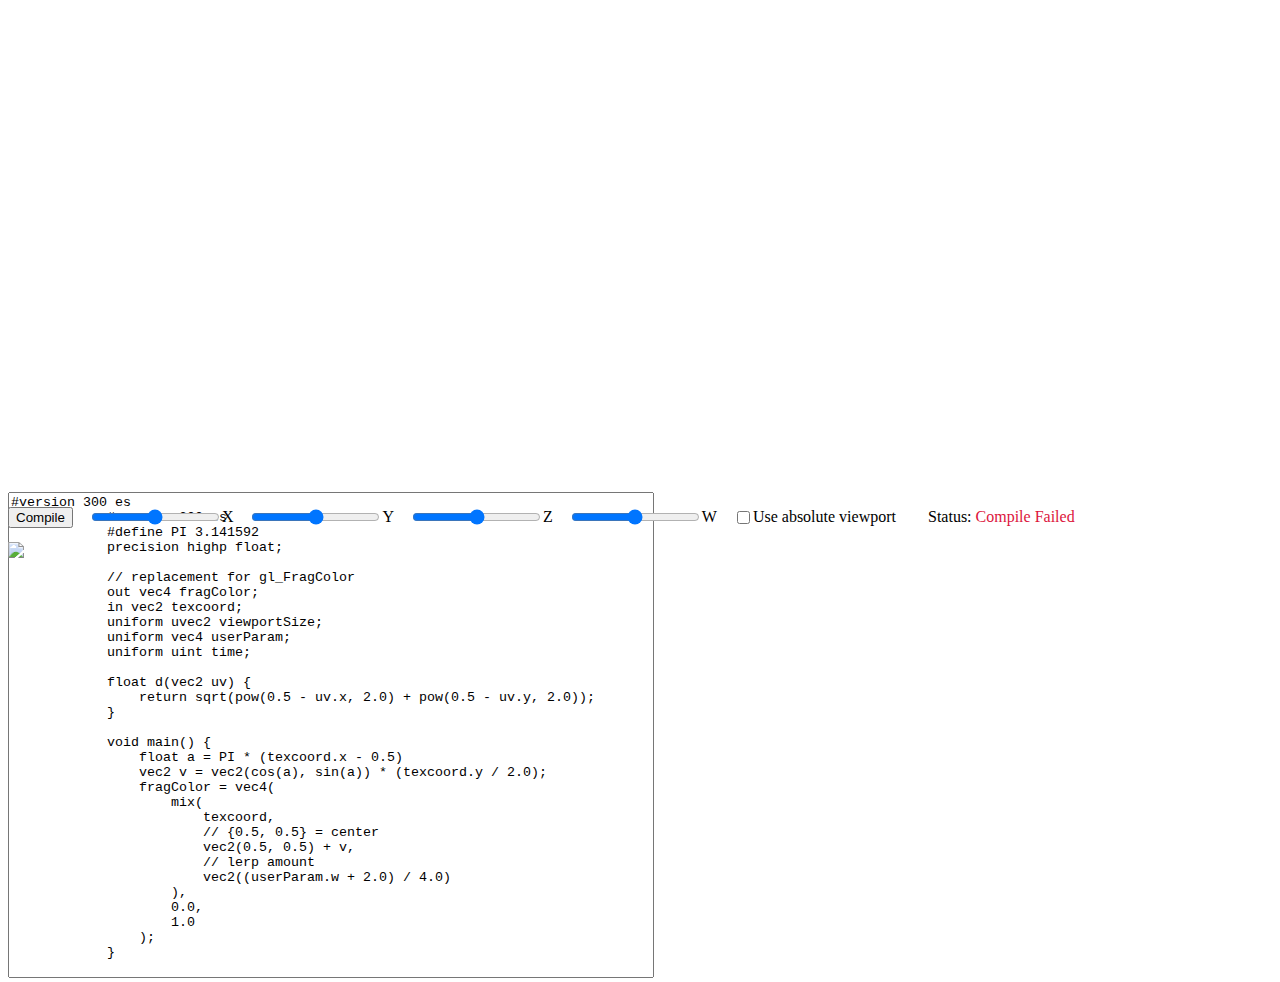
==== shader.html @ a9392c0b "from my chromebook" ====
<!DOCTYPE html>
<html lang="en">

<head>
    <meta charset="UTF-8">
    <meta http-equiv="X-UA-Compatible" content="IE=edge">
    <meta name="viewport" content="width=device-width, initial-scale=1.0">
    <link rel="stylesheet" href="shader.css">
    <title>Fragment Shader Sandbox</title>
</head>

<body>
    <div id="ccontain">
        <canvas id="glcanv" width="640" height="480">No WebGL?</canvas>
        <textarea id="fragsrc">#version 300 es
            #version 300 es
            #define PI 3.141592
            precision highp float;
            
            // replacement for gl_FragColor
            out vec4 fragColor;
            in vec2 texcoord;
            uniform uvec2 viewportSize; 
            uniform vec4 userParam;
            uniform uint time;
            
            float d(vec2 uv) {
                return sqrt(pow(0.5 - uv.x, 2.0) + pow(0.5 - uv.y, 2.0));
            }
            
            void main() {
                float a = PI * (texcoord.x - 0.5)
                vec2 v = vec2(cos(a), sin(a)) * (texcoord.y / 2.0);
                fragColor = vec4(
                    mix(
                        texcoord,
                        // {0.5, 0.5} = center
                        vec2(0.5, 0.5) + v,
                        // lerp amount
                        vec2((userParam.w + 2.0) / 4.0)
                    ),
                    0.0,
                    1.0
                );
            }            
        </textarea>
    </div>
    <div id="controlsd">
        <button id="bcompile">Compile</button>
        <div class="dfc"><input type="range" id="customx" min="-2" max="2" step="0.1" value="0"><label
                for="customx">X</label></div>
        <div class="dfc"><input type="range" id="customy" min="-2" max="2" step="0.1" value="0"><label
                for="customy">Y</label></div>
        <div class="dfc"><input type="range" id="customz" min="-2" max="2" step="0.1" value="0"><label
                for="customz">Z</label></div>
        <div class="dfc"><input type="range" id="customw" min="-2" max="2" step="0.1" value="0"><label
                for="customw">W</label></div>
        <div class="dfc"><input type="checkbox" id="usepxviewport"><label for="usepxviewport">Use absolute
                viewport</label></div>
        <p>Status: <span id="glstatus" class="good">Compiled</span></p>
    </div>
    <img id="glimg" src="Water-rippling178.jpg">
</body>

<script src="shader.js"></script>

</html>
---- shader.css ----
.good {
    color: limegreen
}

.bad {
    color: crimson;
}

#ccontain {
    width: fit-content;
    height: 480px;
}

textarea {
    width: 640px;
    height: 100%;
    resize: none;
}

div#controlsd {
    margin: 0;
    margin-top: 4px;
    display: flex;
    flex-flow: row nowrap;
    justify-content: space-between;
    align-items: center;
    width: fit-content;
    gap: 16px;
}

div.dfc {
    display: flex;
    flex-flow: row nowrap;
    justify-content: space-between;
    align-items: center;
}

p {
    margin: 16px;
}
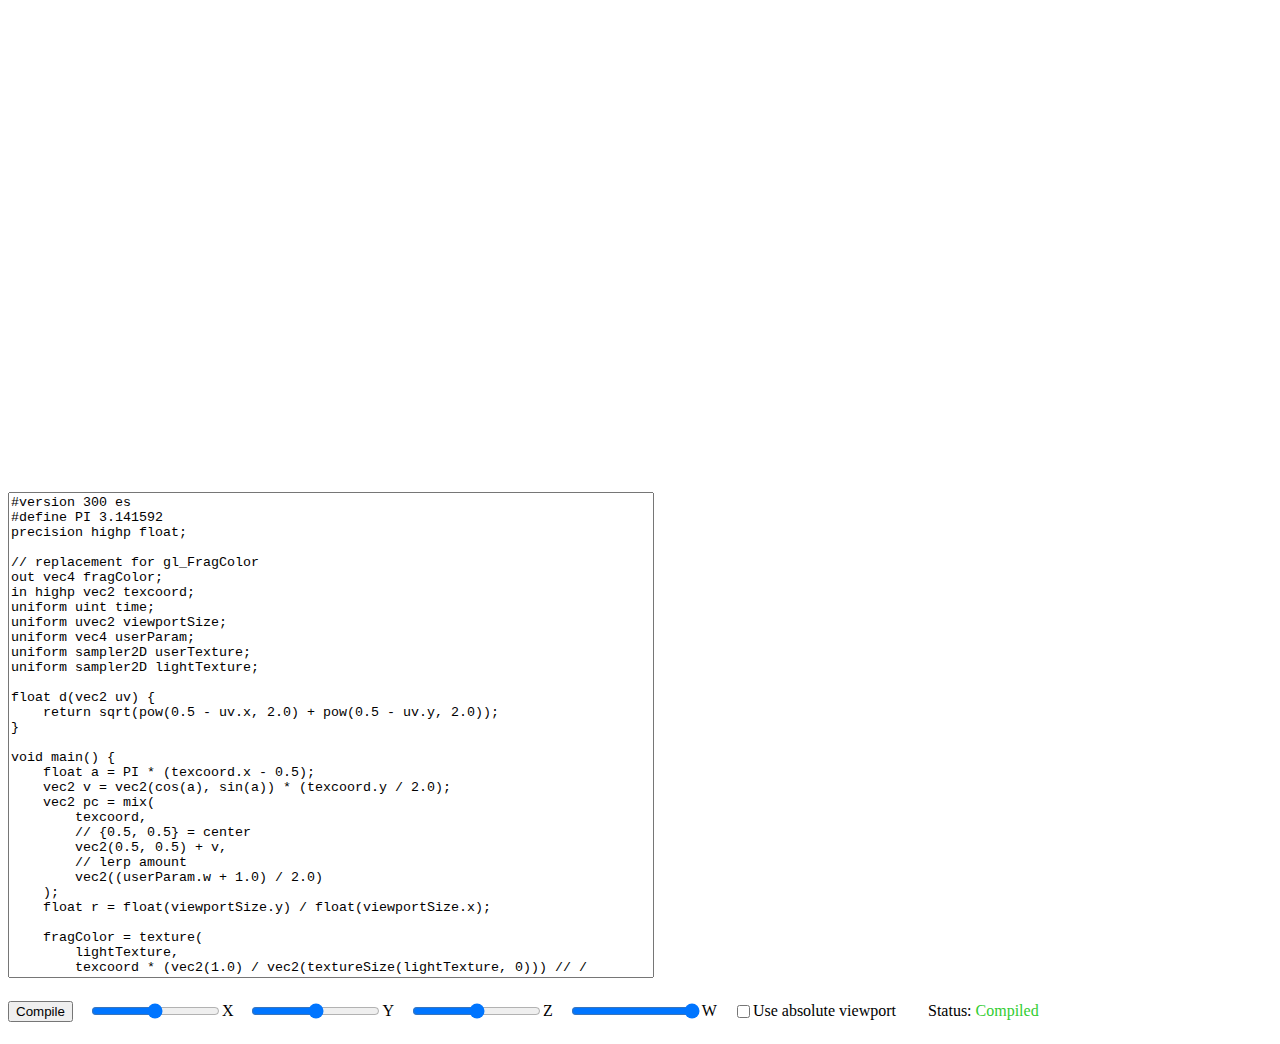
==== commit 66ded290: "most of these images are probably copywritten" ====
--- a/shader.html
+++ b/shader.html
@@ -12,54 +12,58 @@
 <body>
     <div id="ccontain">
         <canvas id="glcanv" width="640" height="480">No WebGL?</canvas>
-        <textarea id="fragsrc">#version 300 es
-            #version 300 es
-            #define PI 3.141592
-            precision highp float;
-            
-            // replacement for gl_FragColor
-            out vec4 fragColor;
-            in vec2 texcoord;
-            uniform uvec2 viewportSize; 
-            uniform vec4 userParam;
-            uniform uint time;
-            
-            float d(vec2 uv) {
-                return sqrt(pow(0.5 - uv.x, 2.0) + pow(0.5 - uv.y, 2.0));
-            }
-            
-            void main() {
-                float a = PI * (texcoord.x - 0.5)
-                vec2 v = vec2(cos(a), sin(a)) * (texcoord.y / 2.0);
-                fragColor = vec4(
-                    mix(
-                        texcoord,
-                        // {0.5, 0.5} = center
-                        vec2(0.5, 0.5) + v,
-                        // lerp amount
-                        vec2((userParam.w + 2.0) / 4.0)
-                    ),
-                    0.0,
-                    1.0
-                );
-            }            
-        </textarea>
+        <textarea id="fragsrc" spellcheck="false">#version 300 es
+#define PI 3.141592
+precision highp float;
+
+// replacement for gl_FragColor
+out vec4 fragColor;
+in highp vec2 texcoord;
+uniform uint time;
+uniform uvec2 viewportSize; 
+uniform vec4 userParam;
+uniform sampler2D userTexture;
+uniform sampler2D lightTexture;
+
+float d(vec2 uv) {
+    return sqrt(pow(0.5 - uv.x, 2.0) + pow(0.5 - uv.y, 2.0));
+}
+
+void main() {
+    float a = PI * (texcoord.x - 0.5);
+    vec2 v = vec2(cos(a), sin(a)) * (texcoord.y / 2.0);
+    vec2 pc = mix(
+        texcoord,
+        // {0.5, 0.5} = center
+        vec2(0.5, 0.5) + v,
+        // lerp amount
+        vec2((userParam.w + 1.0) / 2.0)
+    );
+    float r = float(viewportSize.y) / float(viewportSize.x);
+
+    fragColor = texture(
+        lightTexture,
+        texcoord * (vec2(1.0) / vec2(textureSize(lightTexture, 0))) // / vec2(textureSize(lightTexture, 0))
+    );
+    //fragColor = (texture( userTexture, pc ) * (1.0 - texture(lightTexture, texcoord / vec2(textureSize(lightTexture, 0))).a)) + texture(lightTexture, texcoord / vec2(textureSize(lightTexture, 0)));
+}</textarea>
+        <img id="glimg" src="scene.png" hidden>
+        <img id="lightimg" src="light.png" hidden>
     </div>
     <div id="controlsd">
         <button id="bcompile">Compile</button>
-        <div class="dfc"><input type="range" id="customx" min="-2" max="2" step="0.1" value="0"><label
+        <div class="dfc"><input type="range" id="customx" min="-1" max="1" step="0.05" value="0"><label
                 for="customx">X</label></div>
-        <div class="dfc"><input type="range" id="customy" min="-2" max="2" step="0.1" value="0"><label
+        <div class="dfc"><input type="range" id="customy" min="-1" max="1" step="0.05" value="0"><label
                 for="customy">Y</label></div>
-        <div class="dfc"><input type="range" id="customz" min="-2" max="2" step="0.1" value="0"><label
+        <div class="dfc"><input type="range" id="customz" min="-1" max="1" step="0.05" value="0"><label
                 for="customz">Z</label></div>
-        <div class="dfc"><input type="range" id="customw" min="-2" max="2" step="0.1" value="0"><label
+        <div class="dfc"><input type="range" id="customw" min="-1" max="1" step="0.05" value="1"><label
                 for="customw">W</label></div>
         <div class="dfc"><input type="checkbox" id="usepxviewport"><label for="usepxviewport">Use absolute
                 viewport</label></div>
         <p>Status: <span id="glstatus" class="good">Compiled</span></p>
     </div>
-    <img id="glimg" src="Water-rippling178.jpg">
 </body>
 
 <script src="shader.js"></script>
--- a/shader.css
+++ b/shader.css
@@ -8,12 +8,12 @@
 
 #ccontain {
     width: fit-content;
-    height: 480px;
+    height: fit-content
 }
 
 textarea {
     width: 640px;
-    height: 100%;
+    height: 480px;
     resize: none;
 }
 
